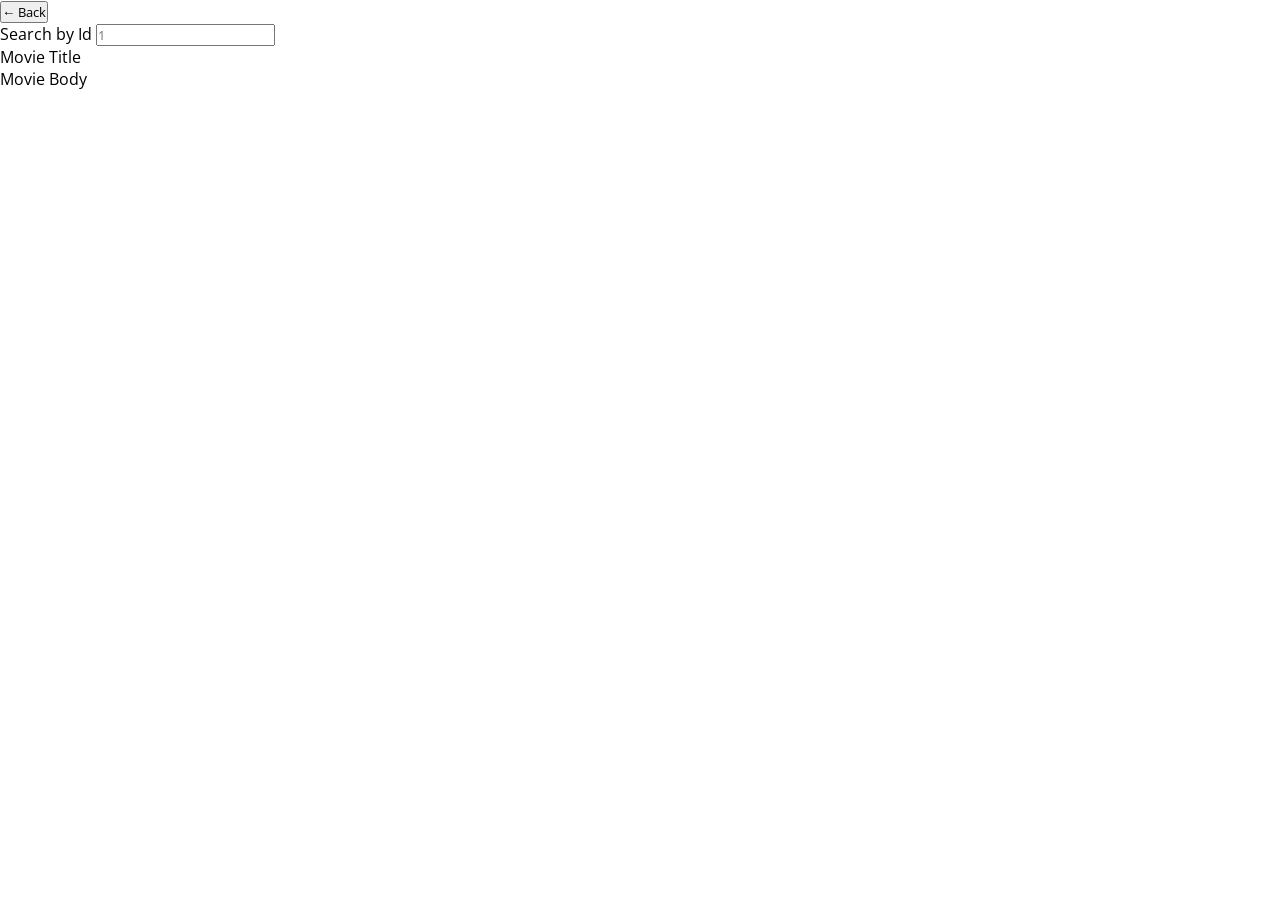
==== movies.html @ f5b73cb6 "apiFinish" ====
<!DOCTYPE html>
<html lang="en">
  <head>
    <meta charset="UTF-8" />
    <meta http-equiv="X-UA-Compatible" content="IE=edge" />
    <meta name="viewport" content="width=device-width, initial-scale=1.0" />
    <title>Document</title>
    <link rel="stylesheet" href="style.css" />
  </head>

  <body>
    <div class="container">
      <div class="movies__search">
        <a href="./index.html">
          <button>← Back</button>
        </a>

        <div class="movies__search--container">
          <label class="movies__search--label"> Search by Id </label>
          <input type="text" placeholder="1" onchange="onSeachChange(event)" />
        </div>
      </div>

      <div class="movie-list">
        <div class="movie">
          <div class="movie__title">Movie Title</div>
          <p class="movie__body">Movie Body</p>
        </div>
      </div>
    </div>
  </body>
  <script src="./index.js"></script>
</html>
---- style.css ----
@import url(https://fonts.googleapis.com/css2?family=Open+Sans:wght@300;400;600;700;800&display=swap);#app[data-v-5fdf2371] {
    min-height: 100vh;}
*{
   padding: 0;
   margin: 0;
   box-sizing: border-box;
   font-family: Open Sans, sans-serif;
}

.purple{
    color: #6030b1;
}



a{
      text-decoration: none;
}

li{
    list-style-type: none;
}
h1{
    font-size: 30px;
    line-height: 1.25;
}
section{
    background-color: #fff;
}




/*
NAV
*/


nav{
    display: flex;
    justify-content: space-between;
    align-items: center;
    width: 100%;
    max-width: 1200px;
    margin: 0 auto;
    height: 100px;
    padding: 0 20px;
}

.nav__link--list{
    display: flex;

}

.nav__link{
    margin: 0 12px;
    text-decoration: none;
  
}
.nav__link-anchor{
    text-decoration: none;
    font-size: 18px;
    font-weight: 600;
}


.nav__link-anchor--black{
color: black;
}

.nav__link--primary{
    text-transform: uppercase;
    padding: 10px 32px;
    border-radius: 9999px;
    border-color: none;
    background-color: #6030b1;
    color: #fff;
    font-size: 16px;
    width: auto;
    line-height: 1.5;
}

.nav__link--primary:hover{
    background-color: rgb(39, 241, 238);
    color: #ff328f;
    text-decoration: none;
    transition: all 300ms ease-in-out;
}

.logo{
    height: 40px;
    width: 150px;
}

.link__hover-effect{
    position: relative;
}

.link__hover-effect:after{
    content: "";
    position: absolute;
    bottom: -3px;
    height: 3px;
    width: 0;
    right: 0;
    background-color: #6030b1;
    transition: all 300ms ease;

}

.link__hover-effect--black:hover:after{
    background-color: black;
}
 


.link__hover-effect:hover:after{
    left: 0;
    width: 100%;
}


/*
HEADER/LANDING
*/

#landing-page{
    min-height: 100vh;
}

.landing__title{
        text-align: center;
        display: flex;
        flex-direction: column;
        margin: 0 auto;
        width: 100%;
        max-width: 1000px;
        color: #6030b1;

}

.landing__container{
    display: flex;
    flex-wrap: wrap;
 flex-direction: column;
}

.landing__decscription{
  margin: 0 auto;
  padding-bottom:24px ;
 text-transform: uppercase;
}

.landing__img{
   height: 50vh;
   margin-left: 200px;
   margin-top: 100px;
}

.input__wrapper--text{
    width: 100%;
    border: 2px solid rgb(229, 231, 235);
    border-radius: 500px;
    padding: 20px 12px 20px 32px;
    font-size: 14px;
    font-weight: 500;
    z-index: 1;
}

.input-wrapper{
    background-color: #fff;
    width: 100%;
    margin: 0 auto;
    max-width: 448px;
    height: 68px;
    position: relative;
    display: flex;
    justify-content: flex;
}

.input-wrapper:hover{
    border-color: rgb(0, 0, 0);
    transition: border all 600ms ease;
     transform: scale(1.07);
}


.btn{
    z-index: 2;
    margin: 8px;
    height: calc(100%-16px);
    border-radius: 500px;
    width: 160px;
    position: absolute;
    right: 0;
    top: 0;
    bottom: 0;
    border: none;
    background-color: #6030b1;
    color:rgb(39, 241, 238) ;
    font-weight: bolder;
    transition: all 300ms;
}

.btn:hover{
    background-color:#ff328f;
    color: #f9f6f7;
    text-decoration: none;
    transition: all 300ms ease-in-out;
}

.fa-solid .fa-magnifying-glass{
    color: #f0f8fd;
    overflow:visible;
    display: block;
    
}





/*
API
/*

.container {
  margin: 0 auto;
  padding: 0;
  width: 100%;
  max-width: 1200px;
}

p {
  font-size: 14px;
  word-break: break-word;
}

.hidden {
  display: none;
}

.user-list {
  width: auto;
  display: flex;
  flex-wrap: wrap;
}

.user {
  width: 50%;
}

.user-card {
  background-color: #fff;
  box-shadow: 0 4px 8px 0 rgba(0,0,0,0.2);
  margin: 10px;
  transition: 0.3s;
  cursor: pointer;
  border-radius: 10px;
}

.user-card:hover {
  box-shadow: 0 8px 16px 0 rgba(0,0,0,0.2);
}

.user-card__container {
  padding: 2px 16px;
}

.post-card {
  background-color: #fff;
  margin: 10px;
  box-shadow: 0 4px 8px 0 rgba(0,0,0,0.2);
  transition: 0.3s;
  border-radius: 10px;
}

.post-card:hover {
  box-shadow: 0 8px 16px 0 rgba(0,0,0,0.2);
}

.post-card__container {
  padding: 2px 16px;
}

.back-btn {
  color: #fff;
  background-color: black;
  border: none;
  border-radius: 10px;
  padding: 10px 20px;
  font-size: 20px;
  font-weight: 600;
  cursor: pointer;
}

.post {
  border: 1px solid black;
  background-color: white;
  margin: 20px;
}

.post__title {
  font-size: 12px;
  font-weight: bold;
  text-transform: uppercase;
  border-bottom: 1px solid black;
  padding: 8px;
}

.post__body {
  padding: 0 8px;
}

.post__search {
  margin-top: 16px;
  display: flex;
  justify-content: space-between;
  align-items: center;
  padding: 0 20px;
}

.post__search--container {
  display: flex;
  flex-direction: column;
}

.post__search--label {
  padding-right: 8px;
}



  <div class="movies__search--container">
      <label class="movies__search--label">
        Search by Id
      </label>
      <input type="text" placeholder="1">
    </div>
  </div>
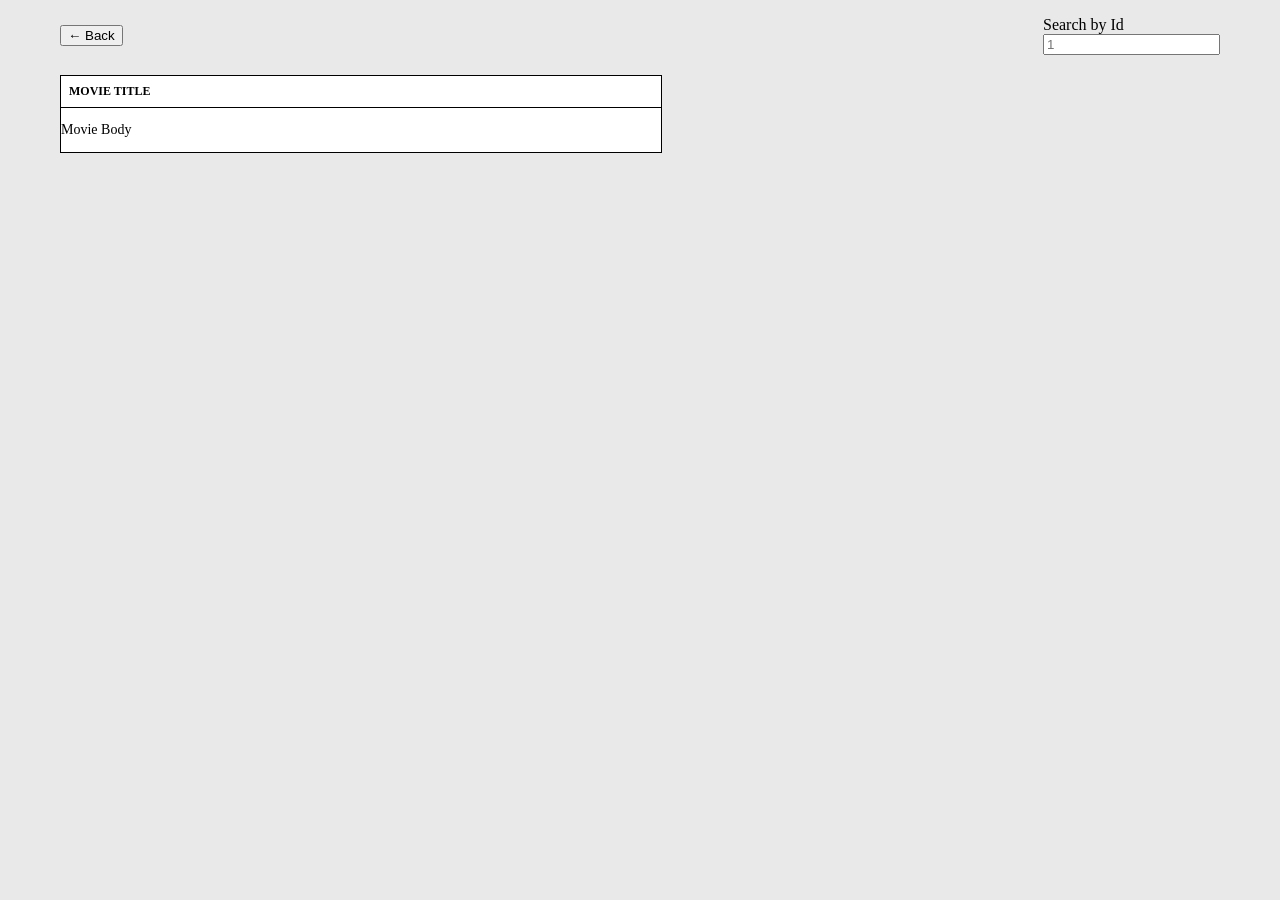
==== commit f0cf7ad8: "APi" ====
--- a/movies.html
+++ b/movies.html
@@ -5,7 +5,7 @@
     <meta http-equiv="X-UA-Compatible" content="IE=edge" />
     <meta name="viewport" content="width=device-width, initial-scale=1.0" />
     <title>Document</title>
-    <link rel="stylesheet" href="style.css" />
+    <link rel="stylesheet" href="./movies.css" />
   </head>
 
   <body>
--- a/movies.css
+++ b/movies.css
@@ -0,0 +1,111 @@
+body {
+  margin: 0;
+  padding: 0;
+  box-sizing: border-box;
+  background-color: #e9e9e9;
+}
+
+.container {
+  margin: 0 auto;
+  padding: 0;
+  width: 100%;
+  max-width: 1200px;
+}
+
+p {
+  font-size: 14px;
+  word-break: break-word;
+}
+
+.hidden {
+  display: none;
+}
+
+.movie-list {
+  width: auto;
+  display: flex;
+  flex-wrap: wrap;
+}
+
+.movie {
+  width: 50%;
+}
+
+.movie-card {
+  background-color: #fff;
+  box-shadow: 0 4px 8px 0 rgba(0,0,0,0.2);
+  margin: 10px;
+  transition: 0.3s;
+  cursor: pointer;
+  border-radius: 10px;
+}
+
+.movie-card:hover {
+  box-shadow: 0 8px 16px 0 rgba(0,0,0,0.2);
+}
+
+.movie-card__container {
+  padding: 2px 16px;
+}
+
+.movie-card {
+  background-color: #fff;
+  margin: 10px;
+  box-shadow: 0 4px 8px 0 rgba(0,0,0,0.2);
+  transition: 0.3s;
+  border-radius: 10px;
+}
+
+.movie-card:hover {
+  box-shadow: 0 8px 16px 0 rgba(0,0,0,0.2);
+}
+
+.movie-card__container {
+  padding: 2px 16px;
+}
+
+.back-btn {
+  color: #fff;
+  background-color: black;
+  border: none;
+  border-radius: 10px;
+  padding: 10px 20px;
+  font-size: 20px;
+  font-weight: 600;
+  cursor: pointer;
+}
+
+.movie {
+  border: 1px solid black;
+  background-color: white;
+  margin: 20px;
+}
+
+.movie__title {
+  font-size: 12px;
+  font-weight: bold;
+  text-transform: uppercase;
+  border-bottom: 1px solid black;
+  padding: 8px;
+}
+
+.post__body {
+  padding: 0 8px;
+}
+
+.movies__search {
+  margin-top: 16px;
+  display: flex;
+  justify-content: space-between;
+  align-items: center;
+  padding: 0 20px;
+}
+
+.movies__search--container {
+  display: flex;
+  flex-direction: column;
+}
+
+.movies__search--label {
+  padding-right: 8px;
+}
